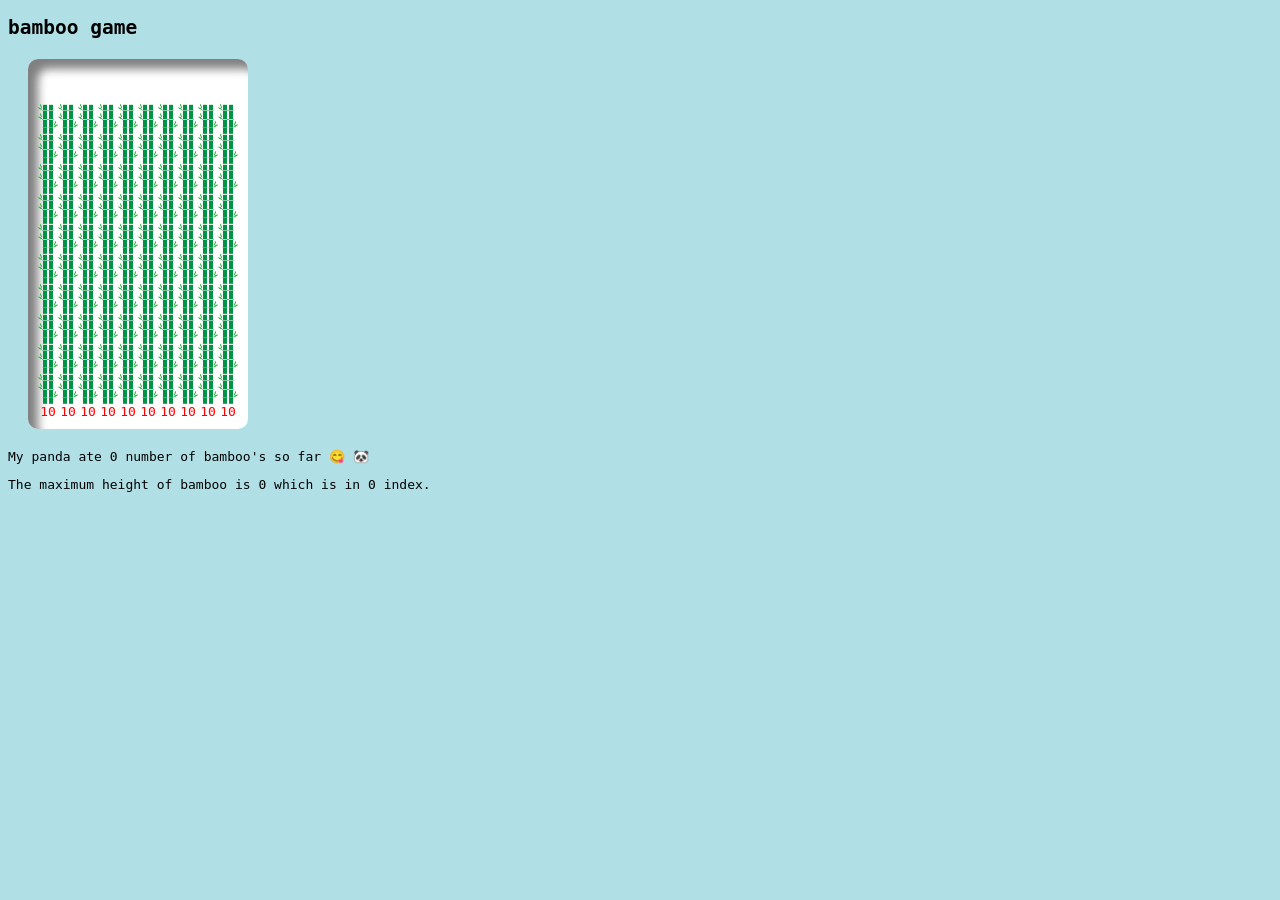
==== fun-activities/bamboo-game.html @ 99c33941 "updated bamboo code" ====
<!DOCTYPE html>
<html lang="en">

<head>
    <meta charset="UTF-8">
    <meta name="viewport" content="width=device-width, initial-scale=1.0">
    <title>Document</title>
    <style>
        body {
            font-family: monospace;
            background-color: powderblue;
        }

        img {
            height: 30px;
            width: 20px;
        }

        .play-area {
            cursor: url('./panda.svg'), auto;
            display: flex;
            height: 350px;
            background-color: white;
            padding: 10px;
            margin: 20px;
            width: fit-content;
            border-radius: 10px;
            box-shadow: inset 10px 10px 10px gray;
        }

        .col {
            display: flex;
            flex-direction: column;
            justify-content: flex-end;
        }

        .col:active {
            animation-name: shake-effect;
            animation-iteration-count: 1;
            animation-duration: 0.2s;
            animation-timing-function: ease-in-out;
            animation-direction: alternate;
        }
        .count {
            text-align: center;
            font-family: monospace;
            color: red;
        }

        @keyframes shake-effect {
            0% { transform: translate(0, 0) rotate(0deg); }
            20% { transform: translate(-2px, 2px) rotate(-2deg); }
            40% { transform: translate(-2px, -2px) rotate(2deg); }
            60% { transform: translate(2px, 2px) rotate(-2deg); }
            80% { transform: translate(2px, -2px) rotate(2deg); }
            100% { transform: translate(0, 0) rotate(0deg); }
        }
    </style>
</head>

<body onload="setup()">
    <section>
        <h1>bamboo game</h1>
        <div class="play-area" id="game">
            <div class="col">
                <img src="./bamboo.png" alt="bamboo">
                <img src="./bamboo.png" alt="bamboo">
                <img src="./bamboo.png" alt="bamboo">
                <img src="./bamboo.png" alt="bamboo">
                <img src="./bamboo.png" alt="bamboo">
                <img src="./bamboo.png" alt="bamboo">
            </div>
            <div class="col">
                <img src="./bamboo.png" alt="bamboo">
                <img src="./bamboo.png" alt="bamboo">
                <img src="./bamboo.png" alt="bamboo">
            </div>
        </div>
        <div class="score-board">
            <p id="score-text"></p>
            <p id="bamboo-status-text"></p>
        </div>
    </section>
    <script>
        const heights = [10, 10, 10, 10, 10, 10, 10, 10, 10, 10];
        let ate_count = 0;

        // elements
        const gameEle = document.getElementById('game');
        // assign ele txt
        const bamboo = '<img src="./bamboo.png" alt="bamboo">';

        function setup() {
            generateBamboo();
            generateScoreBoard();
        }

        function generateBamboo() {
            gameEle.innerHTML = ""; // make empty
            for (let i = 0; i < heights.length; i++) {
                const divEle = document.createElement('div');
                divEle.id = "col-" + i;
                divEle.className = "col";
                divEle.setAttribute('onclick', `addBamboo(${i})`);
                divEle.innerHTML = bamboo.repeat(heights[i]) + `<div class='count'>${heights[i]}</div>`;

                gameEle.appendChild(divEle);
            }
        }

        function generateScoreBoard() {
            let max_height = 0;
            let max_height_index = 0;
            // to do

            let score = `My panda ate ${ate_count} number of bamboo's so far 😋 🐼`;
            let bambooStatus = `The maximum height of bamboo is ${max_height} which is in ${max_height_index} index.`;
            document.getElementById('score-text').innerText = score;
            document.getElementById('bamboo-status-text').innerText = bambooStatus;
        }

        function addBamboo(index) {
            if (heights[index] > 0) {
                heights[index]--;
                ate_count++;
                generateBamboo();
                generateScoreBoard();
            }
        }
    </script>
</body>

</html>
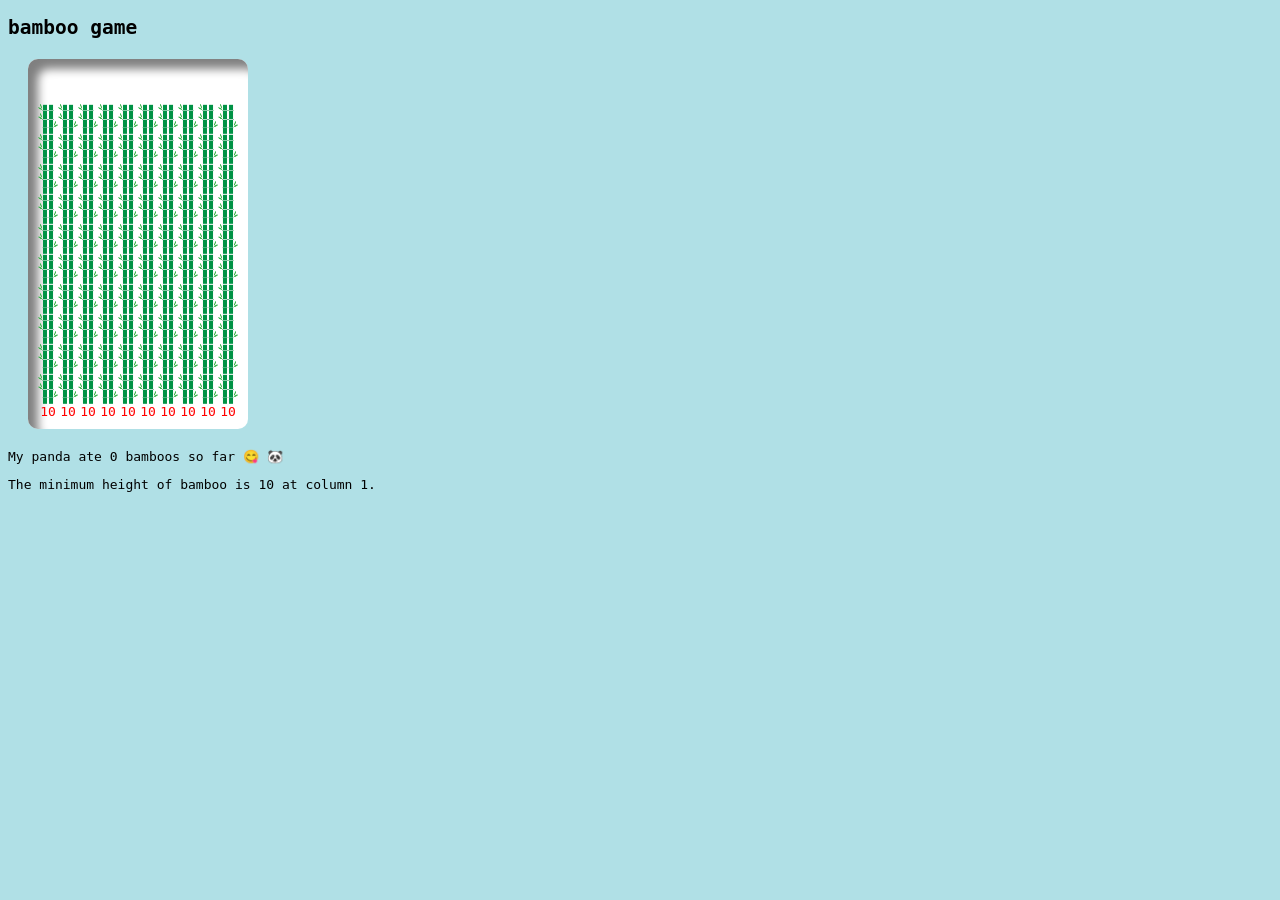
==== commit cb7a3027: "updated bamboo game code" ====
--- a/fun-activities/bamboo-game.html
+++ b/fun-activities/bamboo-game.html
@@ -33,6 +33,12 @@
             flex-direction: column;
             justify-content: flex-end;
         }
+        .col:nth-child(odd){
+            animation:  smooth-wind-blow 10s infinite alternate ease-in-out;
+        }
+        .col:nth-child(even){
+            animation: smooth-wind-blow-2 10s infinite alternate ease-in-out;   
+        }
 
         .col:active {
             animation-name: shake-effect;
@@ -54,6 +60,34 @@
             60% { transform: translate(2px, 2px) rotate(-2deg); }
             80% { transform: translate(2px, -2px) rotate(2deg); }
             100% { transform: translate(0, 0) rotate(0deg); }
+        }
+
+        @keyframes smooth-wind-blow {
+            0% { transform: translateX(0); }
+            10% { transform: translateX(-2px); }
+            20% { transform: translateX(1px); }
+            30% { transform: translateX(-2px); }
+            40% { transform: translateX(1px); }
+            50% { transform: translateX(-0.2px); }
+            60% { transform: translateX(2px); }
+            70% { transform: translateX(-1px); }
+            80% { transform: translateX(3px); }
+            90% { transform: translateX(-2px); }
+            100% { transform: translateX(0); }
+        }
+
+         @keyframes smooth-wind-blow-2 {
+            0% { transform: translateX(0); }
+            10% { transform: translateX(-2px); }
+            20% { transform: translateX(-2px); }
+            30% { transform: translateX(2px); }
+            40% { transform: translateX(1px); }
+            50% { transform: translateX(-0.2px); }
+            60% { transform: translateX(1px); }
+            70% { transform: translateX(0); }
+            80% { transform: translateX(3px); }
+            90% { transform: translateX(-1px); }
+            100% { transform: translateX(-2px); }
         }
     </style>
 </head>
@@ -109,12 +143,17 @@
         }
 
         function generateScoreBoard() {
-            let max_height = 0;
-            let max_height_index = 0;
-            // to do
+            let min_height = heights[0];
+            let min_height_index = 0;
+            for (let i = 1; i < heights.length; i++) {
+            if (heights[i] < min_height) {
+                min_height = heights[i];
+                min_height_index = i;
+            }
+            }
 
-            let score = `My panda ate ${ate_count} number of bamboo's so far 😋 🐼`;
-            let bambooStatus = `The maximum height of bamboo is ${max_height} which is in ${max_height_index} index.`;
+            let score = `My panda ate ${ate_count} bamboo${ate_count === 1 ? '' : 's'} so far 😋 🐼`;
+            let bambooStatus = `The minimum height of bamboo is ${min_height} at column ${min_height_index + 1}.`;
             document.getElementById('score-text').innerText = score;
             document.getElementById('bamboo-status-text').innerText = bambooStatus;
         }
